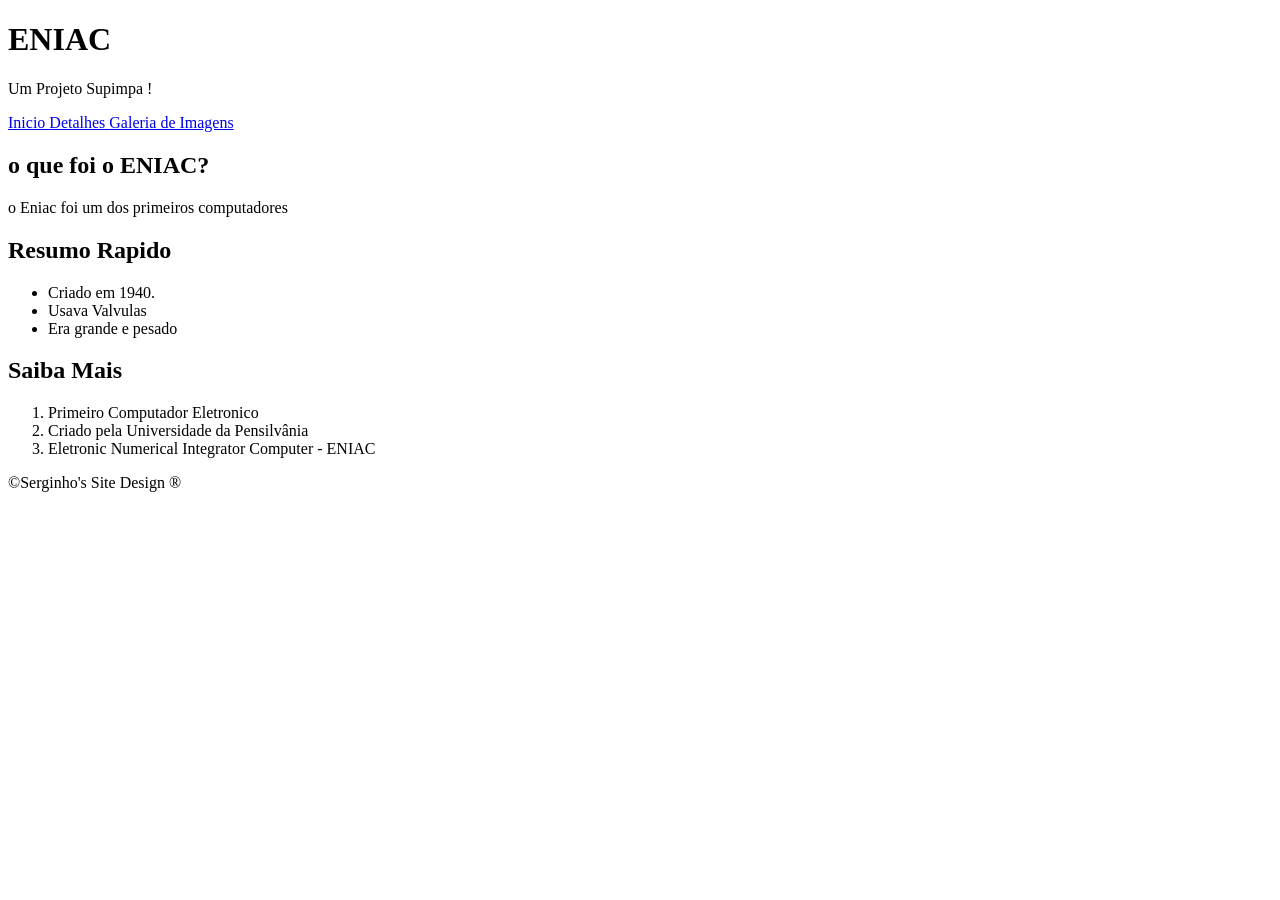
==== index.html @ 94314a0e "estou enviando a versão do dia 19/03/2026" ====
<!DOCTYPE html>
<html lang="pt-BR">
<head>
    <meta charset="UTF-8">
    <meta name="viewport" content="width=device-width, initial-scale=1.0">
    <title>Eniac - Pagina Inicial </title>
    <link rel="stylesheet"href="style.css">
</head>
<body>
    <header> 
        <h1> ENIAC </h1>
        <p>Um Projeto Supimpa ! </p>
    </header>
    <nav> 
        <a href="index.html"> Inicio </a>
        <a href="detalhes.html"> Detalhes </a>
        <a href="galeria.html">Galeria de Imagens</a>
    </nav>
    <main>
        <section class="bloco">
    <h2>o que foi o ENIAC?</h2>
    <P>o Eniac foi um dos primeiros computadores </P>
        </section>
        <section class="bloco">
           <h2>Resumo Rapido </h2>
          <ul>
            <li>Criado em 1940.</li>
            <li>Usava Valvulas </li>
            <li>Era grande e pesado </li>
          </ul>
        </section>
        <section class="bloco">
            <h2>Saiba Mais</h2>
            <ol>
                <li>Primeiro Computador Eletronico</li>
                <li>Criado pela Universidade da Pensilvânia </li>
                <li>Eletronic Numerical Integrator Computer - ENIAC </li>
            </ol>
        </section>
    </main>
    <footer><p>&copy;Serginho's Site Design &reg;</p></footer>
</body>

</html>
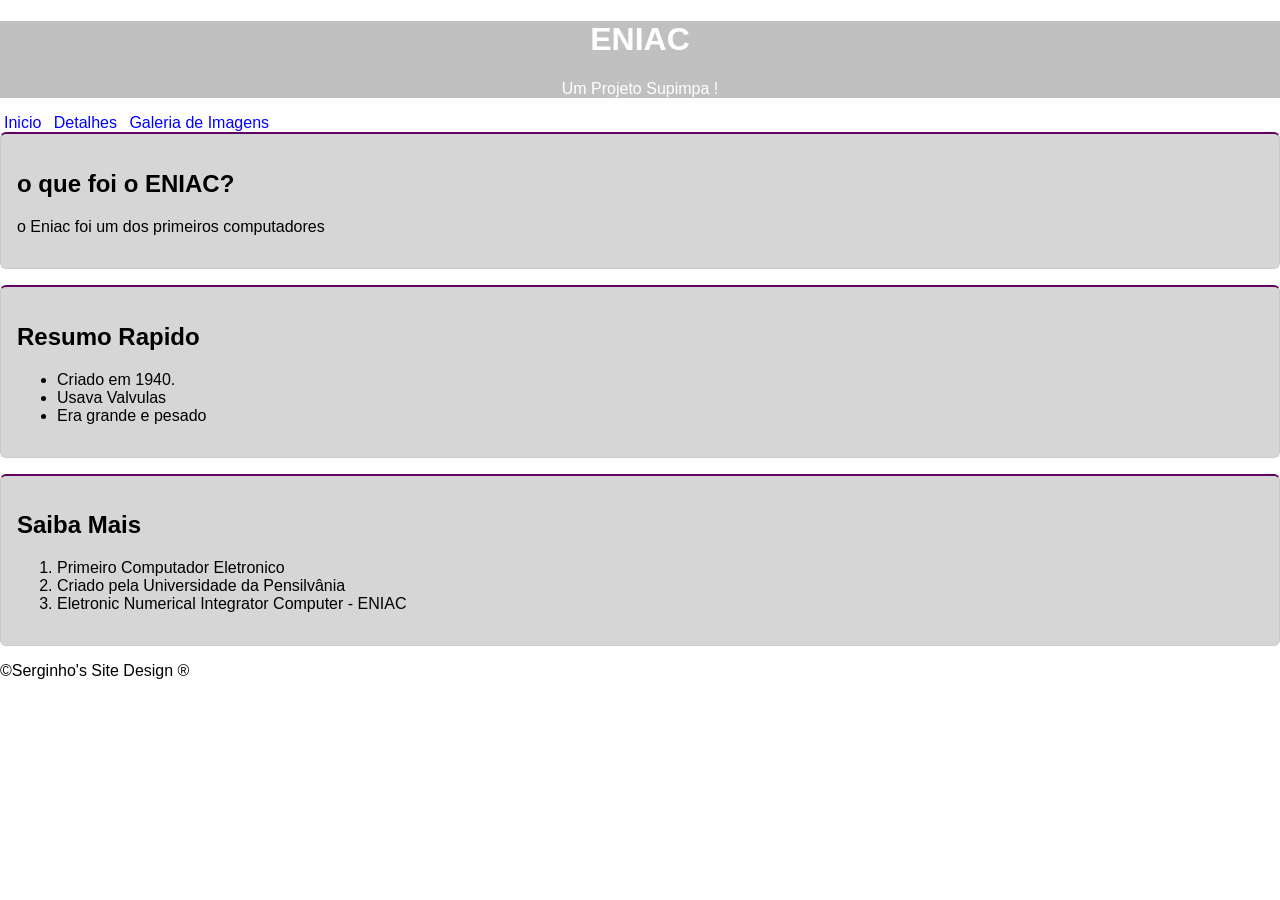
==== commit 01ad7f1a: "Update index.html" ====
--- a/index.html
+++ b/index.html
@@ -1,33 +1,35 @@
 <!DOCTYPE html>
 <html lang="pt-BR">
+
 <head>
     <meta charset="UTF-8">
     <meta name="viewport" content="width=device-width, initial-scale=1.0">
     <title>Eniac - Pagina Inicial </title>
-    <link rel="stylesheet"href="style.css">
+    <link rel="stylesheet" href="STYLE.css">
 </head>
+
 <body>
-    <header> 
+    <header>
         <h1> ENIAC </h1>
         <p>Um Projeto Supimpa ! </p>
     </header>
-    <nav> 
+    <nav>
         <a href="index.html"> Inicio </a>
         <a href="detalhes.html"> Detalhes </a>
         <a href="galeria.html">Galeria de Imagens</a>
     </nav>
     <main>
         <section class="bloco">
-    <h2>o que foi o ENIAC?</h2>
-    <P>o Eniac foi um dos primeiros computadores </P>
+            <h2>o que foi o ENIAC?</h2>
+            <p>o Eniac foi um dos primeiros computadores </p>
         </section>
         <section class="bloco">
-           <h2>Resumo Rapido </h2>
-          <ul>
-            <li>Criado em 1940.</li>
-            <li>Usava Valvulas </li>
-            <li>Era grande e pesado </li>
-          </ul>
+            <h2>Resumo Rapido </h2>
+            <ul>
+                <li>Criado em 1940.</li>
+                <li>Usava Valvulas </li>
+                <li>Era grande e pesado </li>
+            </ul>
         </section>
         <section class="bloco">
             <h2>Saiba Mais</h2>
@@ -38,7 +40,9 @@
             </ol>
         </section>
     </main>
-    <footer><p>&copy;Serginho's Site Design &reg;</p></footer>
+    <footer>
+        <p>&copy;Serginho's Site Design &reg;</p>
+    </footer>
 </body>
 
-</html>+</html>
--- a/STYLE.css
+++ b/STYLE.css
@@ -0,0 +1,49 @@
+*{
+    box-sizing: border-box;
+}
+body{
+    margin:0px;
+    font-family:Arial, Helvetica, sans-serif;
+    background: color #f4f4f4;
+}
+header{
+        background-color: #c0c0c0;
+        color:#ffff;
+        text-align: center;
+}
+     nav a{
+        color: blue;
+        text-decoration:none;
+        padding:4px;
+     }
+    .bloco{
+        background-color:#cccc;
+        color:black;
+        border:1px dotted #a3a3;
+        border-radius:6px;
+        padding:16px;
+        margin-bottom:16px;
+        border-top:2px solid rgb(97, 1, 97);
+    }
+    #galeria{ 
+        display:flex;
+        flex-wrap:wrap;
+        gap:24px;
+        justify-content:flex-start;
+        padding:20px;
+    }
+.foto{
+    background:#ffffff ;
+    padding:12px 12px 20px 12px; 
+    border:1px solid #dddddd;
+    box-shadow: 0 4px 10px #000000;
+    width:220px;
+    text-align:center;
+    border-radius: 4px;
+}
+.foto img{
+    width:100%;
+    height:220px;
+    object-fit:cover;
+    display: block;
+}
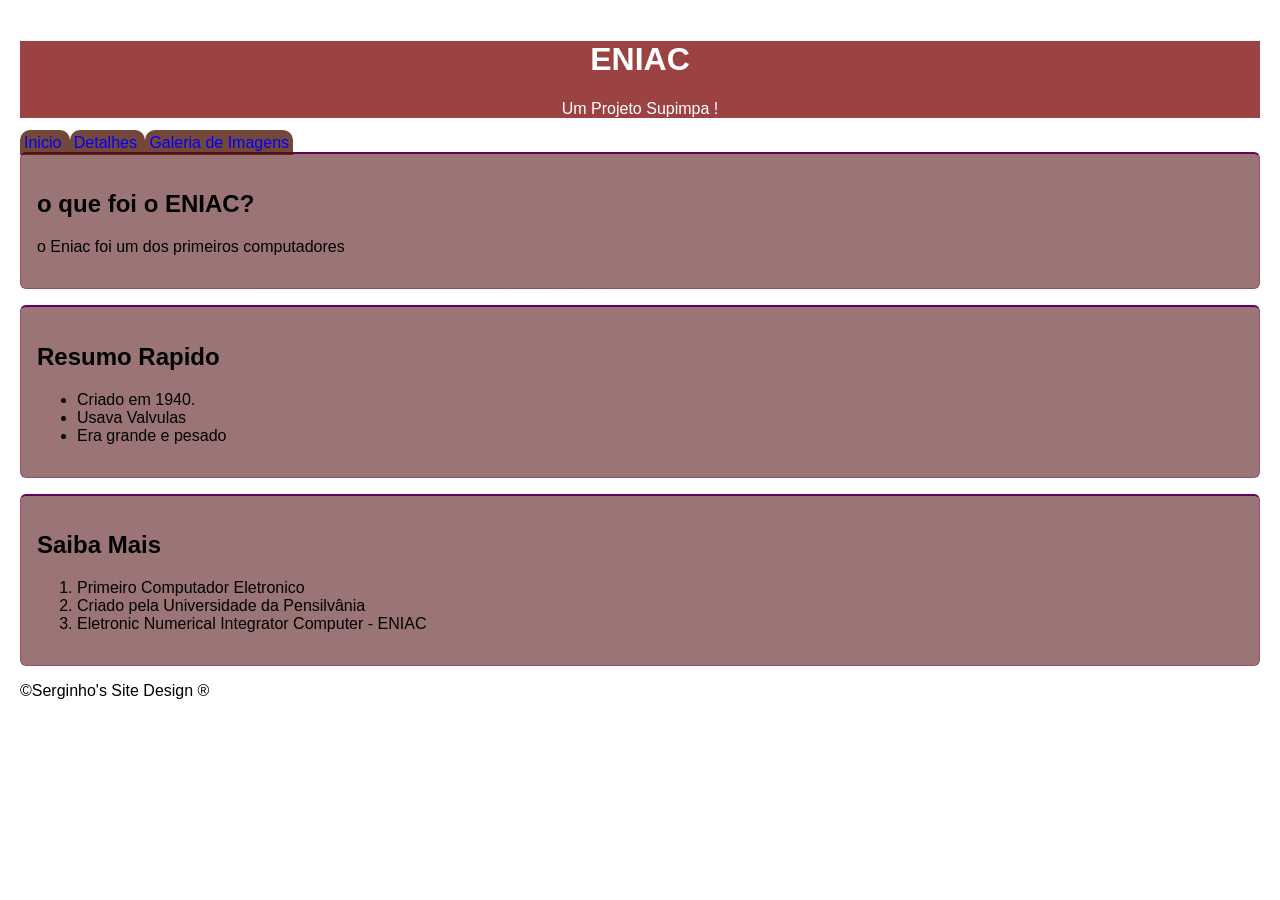
==== commit 72a2b915: "Add files via upload" ====
--- a/index.html
+++ b/index.html
@@ -45,4 +45,4 @@
     </footer>
 </body>
 
-</html>
+</html>
--- a/STYLE.css
+++ b/STYLE.css
@@ -4,10 +4,11 @@
 body{
     margin:0px;
     font-family:Arial, Helvetica, sans-serif;
-    background: color #f4f4f4;
+    background-color: color #f4f4f4;
+    padding:20px;
 }
 header{
-        background-color: #c0c0c0;
+        background-color: #790202bd;
         color:#ffff;
         text-align: center;
 }
@@ -15,25 +16,30 @@
         color: blue;
         text-decoration:none;
         padding:4px;
+        border-top-left-radius:10px;
+        border-top-right-radius:10px;
+        background-color:#4e1605c9;
+        border-bottom: rgb(80, 4, 80);
      }
+     nav a:hover{color: rgb(173, 42, 42);}
     .bloco{
-        background-color:#cccc;
-        color:black;
-        border:1px dotted #a3a3;
-        border-radius:6px;
-        padding:16px;
-        margin-bottom:16px;
-        border-top:2px solid rgb(97, 1, 97);
+        background-color:#53121294;
+        color: black;
+        border: 1px dotted rgba(131, 4, 131, 0.699);
+        border-radius: 6px;
+        padding: 16px;
+        margin-bottom: 16px;
+        border-top: 2px solid rgb(97, 1, 97);
     }
     #galeria{ 
         display:flex;
         flex-wrap:wrap;
         gap:24px;
-        justify-content:flex-start;
+        justify-content:center;
         padding:20px;
     }
 .foto{
-    background:#ffffff ;
+    background:#cbd6dd ;
     padding:12px 12px 20px 12px; 
     border:1px solid #dddddd;
     box-shadow: 0 4px 10px #000000;
@@ -46,4 +52,14 @@
     height:220px;
     object-fit:cover;
     display: block;
+}
+.foto:hover{
+    transform: scale(1.50) rotate(-2deg);
+    
+}
+.legenda{
+    margin-top:10px;
+    font-family: 'Courier New', Courier, monospace;
+    font-size:16px;
+    font-style: italic;
 }
